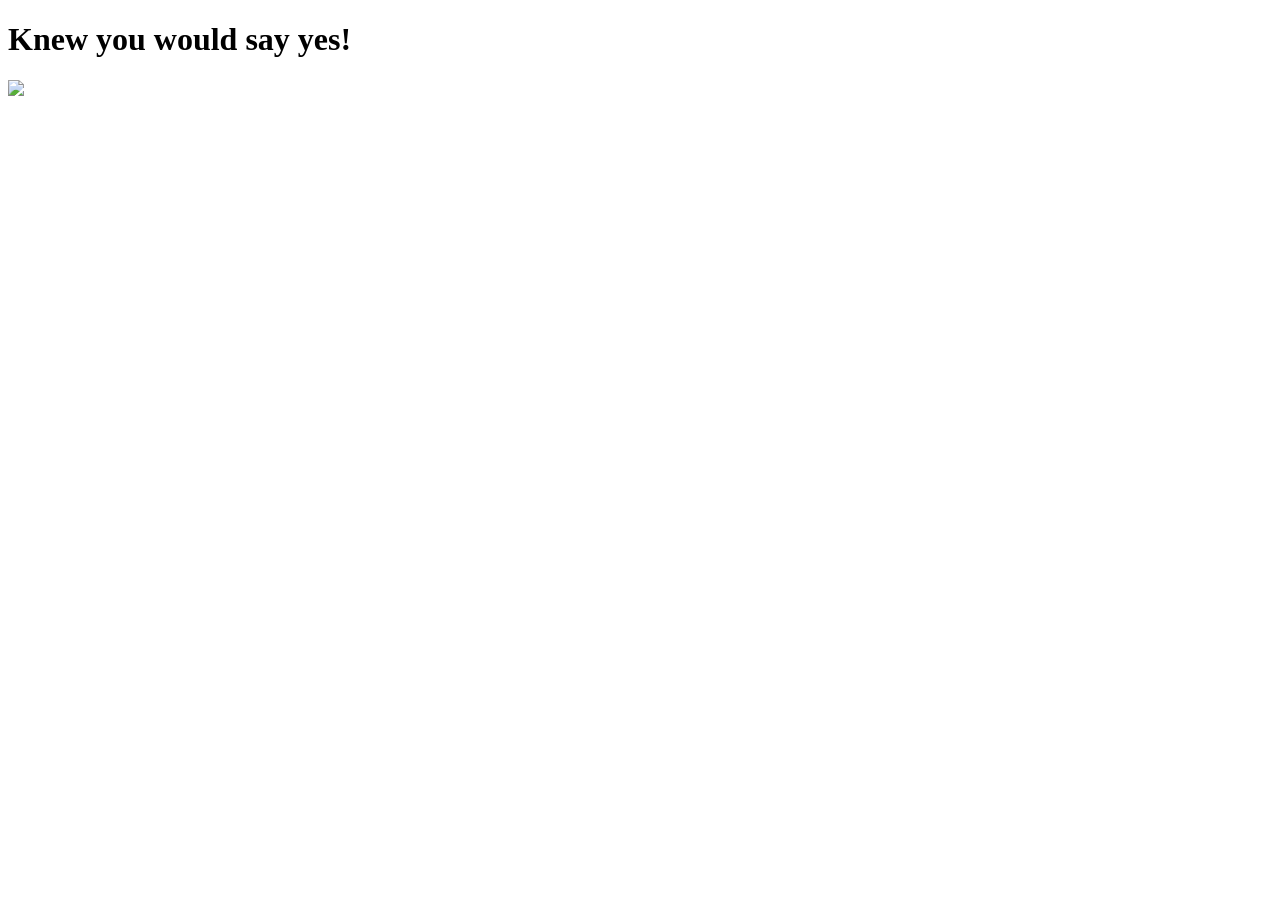
==== yes_page.html @ 42502802 "gif update" ====
<!DOCTYPE html>
<html lang="en">
<head>
    <meta charset="UTF-8">
    <meta name="viewport" content="width=device-width, initial-scale=1.0">
    <title>Knew you would say yes!</title>
    <link rel="stylesheet" href="./yes_style.css">
</head>
<body>
    <div class="container">
        <h1 class="header_text">Knew you would say yes!</h1>
        <div class="gif_container">
            <img src="https://media2.giphy.com/media/v1.Y2lkPTc5MGI3NjExM3A1N2I2MmIwM2dlMmxoZTRnaWdpZjhudXV3OWRiaXN5anRjdnlyZyZlcD12MV9pbnRlcm5hbF9naWZfYnlfaWQmY3Q9Zw/85NbGstFaElEO1Wusd/giphy.gif">
        </div>
    </div>
</body>
</html>
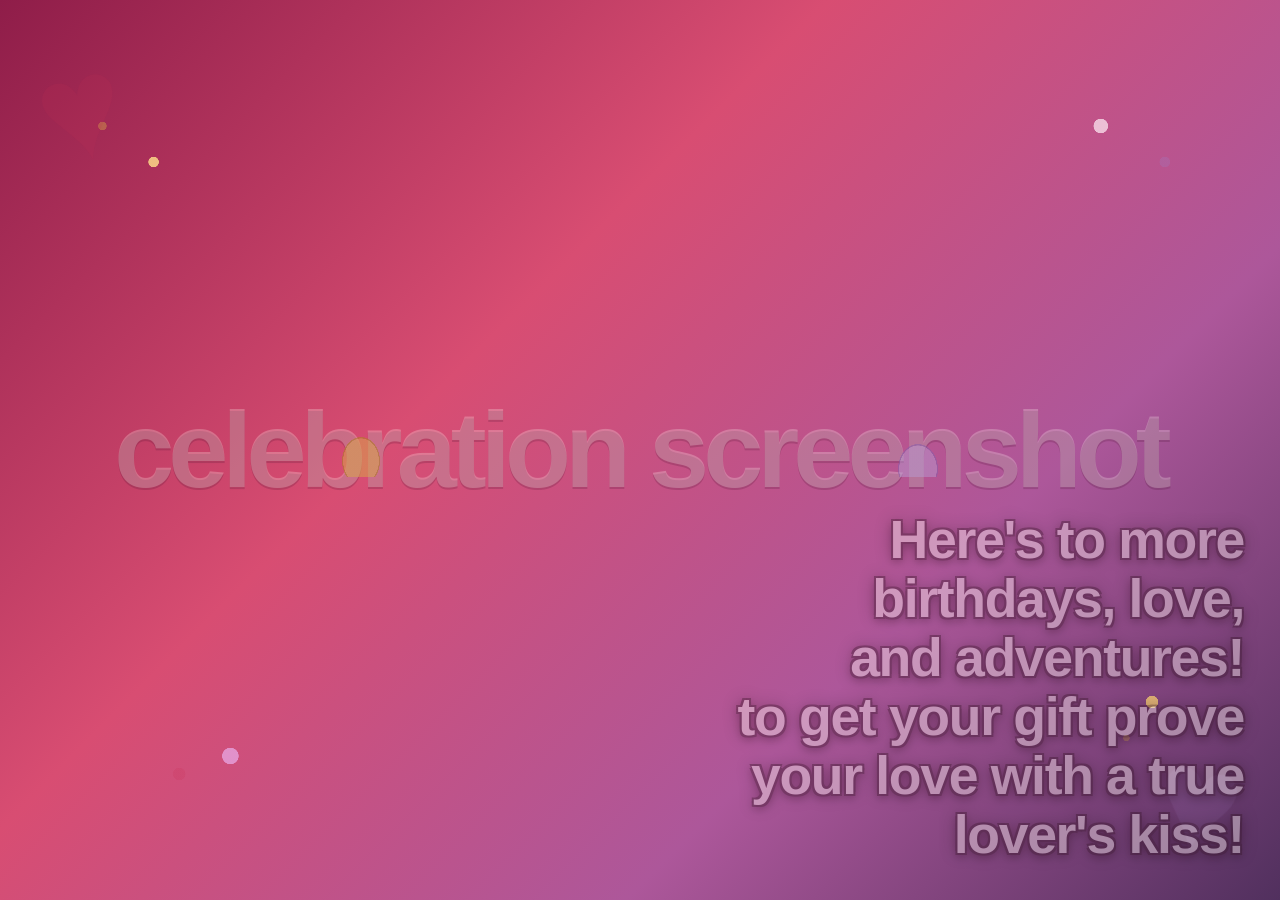
==== commit 7633c0f0: "update" ====
--- a/yes_page.html
+++ b/yes_page.html
@@ -3,15 +3,20 @@
 <head>
     <meta charset="UTF-8">
     <meta name="viewport" content="width=device-width, initial-scale=1.0">
-    <title>Knew you would say yes!</title>
+    <title></title>
     <link rel="stylesheet" href="./yes_style.css">
 </head>
-<body>
-    <div class="container">
-        <h1 class="header_text">Knew you would say yes!</h1>
+<body data-page="celebration">
+    <div class="page-screenshot" aria-hidden="true">
+        <div class="page-screenshot-image"></div>
+    </div>
+    <main class="container" aria-busy="true">
+        <h1 id="ending-text" class="header_text" aria-live="polite">Loading your celebration...</h1>
         <div class="gif_container">
-            <img src="https://media2.giphy.com/media/v1.Y2lkPTc5MGI3NjExM3A1N2I2MmIwM2dlMmxoZTRnaWdpZjhudXV3OWRiaXN5anRjdnlyZyZlcD12MV9pbnRlcm5hbF9naWZfYnlfaWQmY3Q9Zw/85NbGstFaElEO1Wusd/giphy.gif">
+            <img id="media" alt="" hidden>
+            <div id="media-placeholder" role="img" style="text-align: center;" hidden></div>
         </div>
-    </div>
+    </main>
+    <script src="script.js"></script>
 </body>
 </html>
--- a/yes_style.css
+++ b/yes_style.css
@@ -0,0 +1,343 @@
+:root {
+  --cream: #fff9ef;
+  --blush: #fde8eb;
+  --rose: #c92f55;
+  --rose-dark: #9f1f42;
+  --ink: #5c2435;
+  --gold: #d8aa46;
+  --lavender: #eee6f7;
+  --card: rgba(255, 253, 248, 0.94);
+  --page-screenshot-image: none;
+}
+
+*,
+*::before,
+*::after {
+  box-sizing: border-box;
+}
+
+body,
+body[data-page="celebration"] {
+  box-sizing: border-box;
+  height: 100vh;
+  height: 100dvh;
+  min-height: 0;
+  margin: 0;
+  padding: clamp(0.5rem, 2.5vmin, 3rem);
+  display: flex;
+  flex-direction: column;
+  align-items: center;
+  overflow: hidden;
+  isolation: isolate;
+  color: var(--ink);
+  font-family: "Trebuchet MS", "Segoe UI", Arial, sans-serif;
+  background-color: var(--cream);
+  background-image:
+    radial-gradient(circle at 8% 14%, rgba(216, 170, 70, 0.42) 0 4px, transparent 4.5px),
+    radial-gradient(circle at 91% 18%, rgba(160, 120, 190, 0.3) 0 5px, transparent 5.5px),
+    radial-gradient(circle at 14% 86%, rgba(201, 47, 85, 0.2) 0 6px, transparent 6.5px),
+    radial-gradient(circle at 88% 82%, rgba(216, 170, 70, 0.32) 0 3px, transparent 3.5px),
+    linear-gradient(145deg, #fffaf1 0%, #fde9eb 52%, #f8e9f2 100%);
+}
+
+body::before,
+body::after {
+  position: fixed;
+  z-index: 2;
+  color: rgba(201, 47, 85, 0.14);
+  font-size: clamp(4rem, 12vw, 9rem);
+  line-height: 1;
+  pointer-events: none;
+  content: "\2665";
+}
+
+body::before {
+  top: 3vw;
+  left: 3vw;
+  transform: rotate(-14deg);
+}
+
+body::after {
+  right: 3vw;
+  bottom: 2vw;
+  color: rgba(160, 120, 190, 0.13);
+  transform: rotate(12deg);
+}
+
+.page-screenshot {
+  position: fixed;
+  inset: 0;
+  z-index: 1;
+  display: none;
+  overflow: hidden;
+  pointer-events: none;
+  isolation: isolate;
+}
+
+body.has-page-screenshot .page-screenshot {
+  display: block;
+}
+
+.page-screenshot > .page-screenshot-image {
+  position: absolute;
+  inset: 0;
+  z-index: 0;
+  background-image:
+    linear-gradient(rgba(70, 25, 43, 0.12), rgba(70, 25, 43, 0.24)),
+    var(--page-screenshot-image);
+  background-position: center;
+  background-repeat: no-repeat;
+  background-size: cover;
+}
+
+body.has-page-screenshot-placeholder
+  .page-screenshot > .page-screenshot-image[data-placeholder] {
+  display: grid;
+  place-items: center;
+  background:
+    radial-gradient(circle at 12% 18%, rgba(255, 222, 137, 0.82) 0 5px, transparent 5.5px),
+    radial-gradient(circle at 86% 14%, rgba(255, 238, 246, 0.7) 0 7px, transparent 7.5px),
+    radial-gradient(circle at 18% 84%, rgba(238, 190, 255, 0.6) 0 8px, transparent 8.5px),
+    radial-gradient(circle at 90% 78%, rgba(255, 214, 113, 0.72) 0 6px, transparent 6.5px),
+    linear-gradient(135deg, #8f1d49 0%, #d84d72 38%, #ad579a 70%, #51305e 100%);
+  border: 0;
+  border-radius: 0;
+  box-shadow: none;
+}
+
+body.has-page-screenshot-placeholder
+  .page-screenshot-image[data-placeholder]::before {
+  position: absolute;
+  inset: 0;
+  padding: clamp(1rem, 5vmin, 4rem);
+  display: grid;
+  place-items: center;
+  color: rgba(255, 250, 245, 0.25);
+  font-size: clamp(3rem, 12vmin, 9rem);
+  font-weight: 900;
+  line-height: 0.92;
+  letter-spacing: -0.055em;
+  text-align: center;
+  text-shadow: 0 2px 0 rgba(72, 16, 45, 0.2);
+  overflow-wrap: anywhere;
+  text-wrap: balance;
+  content: attr(data-placeholder);
+}
+
+body.has-page-screenshot .page-screenshot::after {
+  position: absolute;
+  inset: 0;
+  z-index: 1;
+  background-image:
+    radial-gradient(circle at 8% 14%, rgba(216, 170, 70, 0.42) 0 4px, transparent 4.5px),
+    radial-gradient(circle at 91% 18%, rgba(160, 120, 190, 0.3) 0 5px, transparent 5.5px),
+    radial-gradient(circle at 14% 86%, rgba(201, 47, 85, 0.2) 0 6px, transparent 6.5px),
+    radial-gradient(circle at 88% 82%, rgba(216, 170, 70, 0.32) 0 3px, transparent 3.5px);
+  content: "";
+}
+
+.container {
+  position: relative;
+  z-index: 3;
+  width: min(100%, 700px);
+  max-height: 100%;
+  min-height: 0;
+  margin-block: auto;
+  padding: clamp(0.85rem, 3vh, 2.75rem) clamp(1rem, 4vw, 2.75rem);
+  padding-block: clamp(0.85rem, 3dvh, 2.75rem);
+  display: flex;
+  flex-direction: column;
+  gap: clamp(0.625rem, 2.5vh, 2rem);
+  gap: clamp(0.625rem, 2.5dvh, 2rem);
+  overflow: hidden;
+  text-align: center;
+  background:
+    radial-gradient(ellipse at center, rgba(216, 170, 70, 0.5) 0 66%, rgba(174, 126, 35, 0.56) 67% 70%, transparent 71%) left 0.75rem top 0.9rem / 38px 48px no-repeat,
+    linear-gradient(82deg, transparent 48%, rgba(92, 36, 53, 0.3) 49% 51%, transparent 52%) left 1.2rem top 3.55rem / 26px 65px no-repeat,
+    radial-gradient(ellipse at center, rgba(183, 154, 209, 0.5) 0 66%, rgba(135, 94, 171, 0.54) 67% 70%, transparent 71%) right 0.75rem top 1.3rem / 40px 50px no-repeat,
+    linear-gradient(98deg, transparent 48%, rgba(92, 36, 53, 0.3) 49% 51%, transparent 52%) right 1.2rem top 4rem / 26px 65px no-repeat,
+    var(--card);
+  border: 1px solid rgba(201, 47, 85, 0.18);
+  border-radius: clamp(1.25rem, 4vw, 2rem);
+  box-shadow: 0 18px 55px rgba(112, 36, 57, 0.14);
+}
+
+body.has-page-screenshot .container {
+  width: min(100%, 620px);
+  padding-block: clamp(1rem, 3vmin, 1.75rem);
+  align-items: center;
+  justify-content: center;
+  gap: 0;
+  background:
+    radial-gradient(ellipse at center, rgba(216, 170, 70, 0.5) 0 66%, rgba(174, 126, 35, 0.56) 67% 70%, transparent 71%) left 0.75rem top 0.9rem / 38px 48px no-repeat,
+    linear-gradient(82deg, transparent 48%, rgba(92, 36, 53, 0.3) 49% 51%, transparent 52%) left 1.2rem top 3.55rem / 26px 65px no-repeat,
+    radial-gradient(ellipse at center, rgba(183, 154, 209, 0.5) 0 66%, rgba(135, 94, 171, 0.54) 67% 70%, transparent 71%) right 0.75rem top 1.3rem / 40px 50px no-repeat,
+    linear-gradient(98deg, transparent 48%, rgba(92, 36, 53, 0.3) 49% 51%, transparent 52%) right 1.2rem top 4rem / 26px 65px no-repeat;
+  background-color: transparent;
+  border: 0;
+  border-radius: 0;
+  box-shadow: none;
+}
+
+body.has-page-screenshot .gif_container {
+  display: none;
+}
+
+.container::before {
+  position: absolute;
+  top: 0;
+  right: clamp(1.5rem, 8vw, 4rem);
+  left: clamp(1.5rem, 8vw, 4rem);
+  height: 6px;
+  border-radius: 0 0 999px 999px;
+  background: linear-gradient(90deg, var(--rose), #ed8ca5, var(--gold), #b79ad1);
+  content: "";
+}
+
+body.has-page-screenshot .container::before {
+  content: none;
+}
+
+.header_text,
+#ending-text {
+    white-space: pre-line;
+  max-width: 18ch;
+  margin: 0 auto;
+  color: var(--rose-dark);
+  font-size: clamp(2rem, 7vw, 3.35rem);
+  line-height: 1.1;
+  letter-spacing: -0.025em;
+  overflow-wrap: anywhere;
+  text-wrap: balance;
+}
+
+body.has-page-screenshot #ending-text {
+  position: fixed;
+  right: clamp(1rem, 4vmin, 3rem);
+  bottom: clamp(1rem, 4vmin, 3rem);
+  width: min(18ch, calc(100vw - clamp(2rem, 8vmin, 6rem)));
+  margin: 0;
+  color: #fffaf5;
+  text-align: right;
+  text-shadow:
+    -2px -2px 0 rgba(45, 14, 28, 0.92),
+    2px -2px 0 rgba(45, 14, 28, 0.92),
+    -2px 2px 0 rgba(45, 14, 28, 0.92),
+    2px 2px 0 rgba(45, 14, 28, 0.92),
+    0 3px 8px rgba(30, 8, 18, 0.9),
+    0 0 18px rgba(30, 8, 18, 0.78);
+  opacity: var(--title-opacity, 0.3);
+}
+
+.gif_container {
+  width: 100%;
+  max-width: 500px;
+  min-height: 0;
+  margin-inline: auto;
+  display: flex;
+  flex: 1 1 auto;
+  justify-content: center;
+  align-items: center;
+  overflow: hidden;
+}
+
+img,
+#media {
+  display: block;
+  width: auto;
+  max-width: 100%;
+  height: auto;
+  max-height: 100%;
+  margin: auto;
+  object-fit: contain;
+  border-radius: 1.25rem;
+}
+
+.gif_container img,
+.gif_container #media {
+  flex: 0 1 500px;
+}
+
+.media-placeholder,
+#media-placeholder {
+  width: min(100%, 500px);
+  max-height: 100%;
+  min-height: 0;
+  aspect-ratio: 4 / 3;
+  margin: auto;
+  padding: clamp(1rem, 4vw, 2rem);
+  display: grid;
+  place-items: center;
+  color: var(--rose-dark);
+  font-size: clamp(1.3rem, 5vw, 2.5rem);
+  font-weight: 800;
+  line-height: 1.2;
+  overflow: hidden;
+  overflow-wrap: anywhere;
+  background:
+    radial-gradient(circle at 15% 18%, rgba(216, 170, 70, 0.24) 0 5px, transparent 5.5px),
+    radial-gradient(circle at 85% 82%, rgba(183, 154, 209, 0.3) 0 7px, transparent 7.5px),
+    linear-gradient(145deg, #fffaf0, #fbdde5);
+  border: 2px dashed rgba(201, 47, 85, 0.42);
+  border-radius: 1.25rem;
+  box-shadow: inset 0 0 0 6px rgba(255, 255, 255, 0.45);
+}
+
+:focus-visible {
+  outline: 3px solid #fff;
+  outline-offset: 2px;
+  box-shadow: 0 0 0 7px #321322;
+}
+
+[hidden] {
+  display: none !important;
+}
+
+@media (max-width: 430px) {
+  .container {
+    padding-inline: 1rem;
+  }
+}
+
+@media (max-height: 600px) {
+  body,
+  body[data-page="celebration"] {
+    padding: 0.5rem;
+  }
+
+  .container {
+    padding: clamp(0.5rem, 2vh, 0.9rem) clamp(0.75rem, 3vw, 1.25rem);
+    padding: clamp(0.5rem, 2dvh, 0.9rem) clamp(0.75rem, 3vw, 1.25rem);
+    gap: clamp(0.25rem, 1.5vh, 0.65rem);
+    gap: clamp(0.25rem, 1.5dvh, 0.65rem);
+  }
+
+  body.has-page-screenshot .container {
+    padding-block: clamp(0.5rem, 2vh, 0.9rem);
+    padding-block: clamp(0.5rem, 2dvh, 0.9rem);
+    gap: 0;
+  }
+
+  .header_text,
+  #ending-text {
+    font-size: clamp(1.25rem, 7vh, 2rem);
+    font-size: clamp(1.25rem, 7dvh, 2rem);
+    line-height: 1.05;
+  }
+
+  .media-placeholder,
+  #media-placeholder {
+    padding: clamp(0.5rem, 2vh, 0.75rem);
+    padding: clamp(0.5rem, 2dvh, 0.75rem);
+    font-size: clamp(1rem, 5vh, 1.5rem);
+    font-size: clamp(1rem, 5dvh, 1.5rem);
+  }
+}
+
+@media (prefers-reduced-motion: reduce) {
+  *,
+  *::before,
+  *::after {
+    scroll-behavior: auto !important;
+  }
+}
